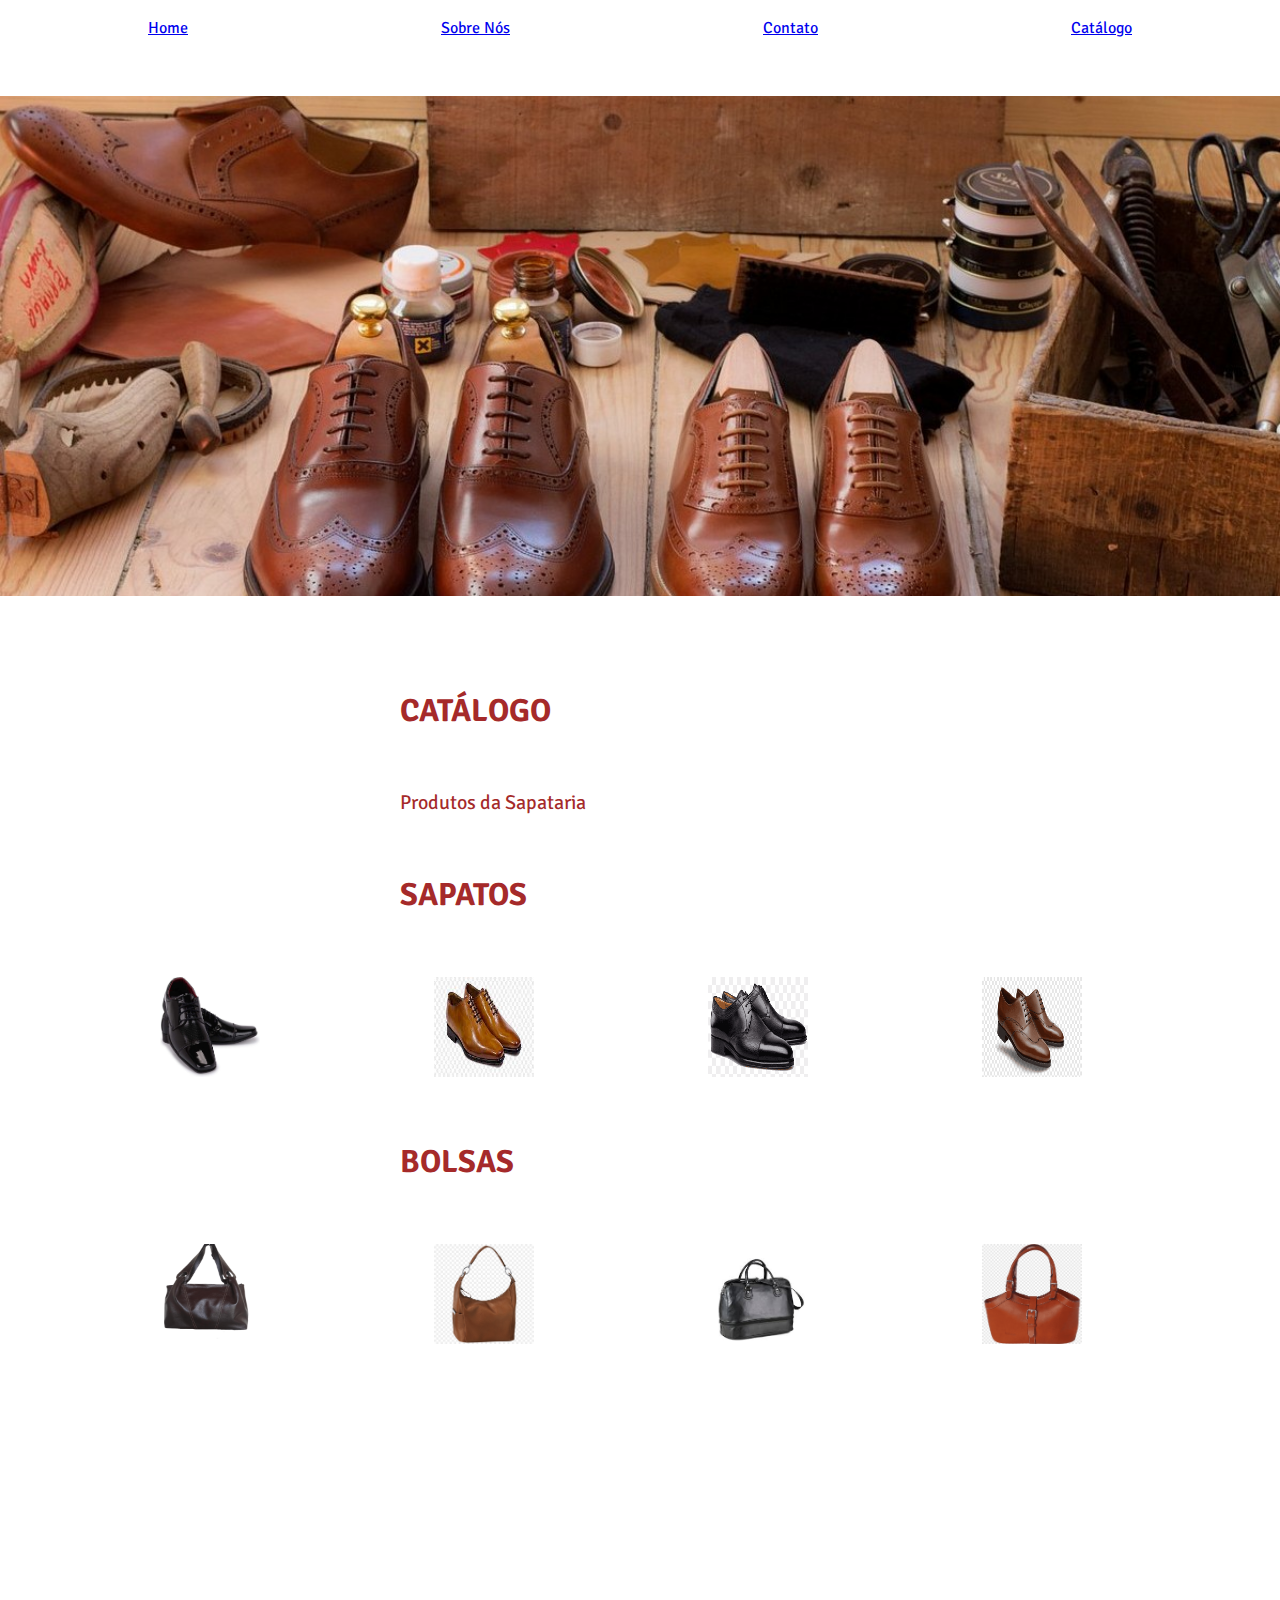
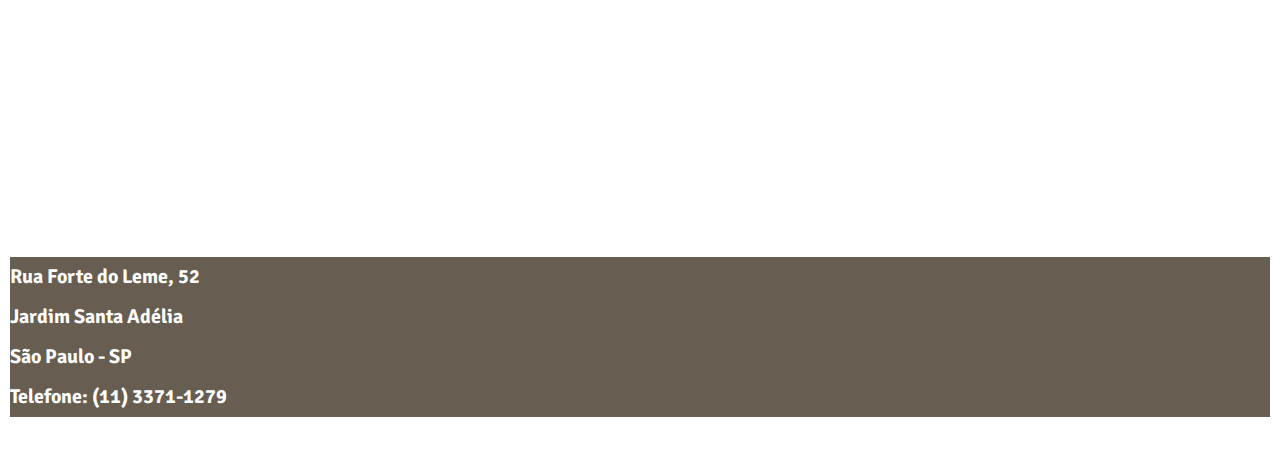
==== catalogo.html @ 6bf7f105 "Mensagem do commit" ====
<!DOCTYPE html>
<html lang="en">
<head> 
    <meta charset="UTF-8">
    <meta http-equiv="X-UA-Compatible" content="IE=edge">
    <meta name="viewport" content="width=device-width, initial-scale=1.0">
    <meta name="description" content="Conheça o nosso catálogo com nossos Produtos de excelência enorme e fique impressionado. ">
    <meta name="author" content="Renan Coelho da Silva Menezes">
    <link rel="stylesheet" href="css/reset.css">
    <link rel="stylesheet" href="css/style.css">
    <title>Document</title>
</head>
<body>
    
    <header>
        <link rel="stylesheet" href="style.css">
        <nav class="menu-navegacao">
        <ul>
            <li><a href="index.html"> Home</a></li>
            <li><a href="sobre-nos.html"> Sobre Nós</a></li>
            <li><a href="contato.html">Contato</a></li>
            <li><a href="catalogo.html">Catálogo</a></li>
        </ul>
        </nav>
        <img src="img/banneer.jpg" class="banner">
        <h1 class="titulo-pagina">CATÁLOGO</h1>
        <h2 class="sub-titulo">Produtos da Sapataria</h2>
    </header>

    <main>
        <section>
     <h1 class="titulo-pagina">SAPATOS</h1>
     <img src="img/sapato1.jpg" alt="Sapato" class="imagens-produtos">
     <img src="img/sapato2.jpg" alt="Sapato" class="imagens-produtos">
     <img src="img/sapato3.png" alt="Sapato" class="imagens-produtos">
     <img src="img/saapato4.png" alt="Sapato" class="imagens-produtos">

     <h1 class="titulo-pagina">BOLSAS</h1>
     <img src="img/bolsa.png" alt="Bolsa" class="imagens-produtos">
     <img src="img/bolsa2.jpg" alt="Bolsa" class="imagens-produtos">
     <img src="img/bolsa3.jpg" alt="Bolsa" class="imagens-produtos">
     <img src="img/bolsa4.png" alt="Bolsa" class="imagens-produtos">
        </section>
    </main>

    <footer class="rodapé">
        <p>Rua Forte do Leme, 52</p> 
        <p>Jardim Santa Adélia</p> 
        <p>São Paulo - SP</p> 
        <p>Telefone: (11) 3371-1279</p>
    </footer>
    
</body>
</html>
---- css/style.css ----
@import url('https://fonts.googleapis.com/css2?family=Signika+Negative:wght@500&display=swap');

body {
    font-family: Signika Negative, sans-serif;
    color: black
}

  .titulo-pagina {
    padding-left: 200px;
    font-size: 24pt;
    margin: 40px 0px 40px 0px;
    font-weight: bold;
  }
  .sub-titulo {
    padding-left: 200px;
    font-size: 18pt;
    margin: 40px 0px 40px 0px;
    line-height: 2;
  }
  .rodapé {
    text-align: center;
    font-size: 15pt;
    margin: 20px 0px 0px 0px;
    line-height: 2;
    background: #675D50;
    background-clip: content-box;
    font-family: Signika Negative, sans-serif;
    color: white
  }
  .titulo-contato {
    text-align: left;
    font-size: 20pt;
    margin: 10px 10px 10px 10px;
    line-height: 2;
    font-weight: bold;
  }
  .sub-contato {
    text-align: left;
    font-size: 14pt;
    margin: 10px 10px 10px 10px;
    line-height: 2;
    font-weight: bold;
  }
  .texto {
    text-align: left;
    font-size: 10pt;
    margin: 10px 10px 10px 10px;
    line-height: 2;
    font-weight: normal;
  }
  .texto-contato {
    text-align: left;
    font-size: 15pt;
    margin: 10px 10px 10px 10px;
    line-height: 2;
    font-weight: normal;
  }
  .menu-navegacao {
    width: 80%;
    margin: auto;
  }
  .menu-navegacao ul {
    display: flex;
    justify-content: space-between;
  }
  .menu-navegacao ul li {
    padding: 20px;
  }
  .imagens-produtos {
    padding-left: 150px;
    margin: 10px 10px 10px 10px;
    width: 100px;
    height: 100px;
  }
  .banner {
    width: 100%;
    height: 500px;
    margin: 40px 0px 40px 0px;
    object-fit: cover;
  }
  .imagens {
    padding-left: 450px;
    margin: 40px 40px 40px 40px;
    width: 100px;
    height: 100px;
  }

  .secao-contato {
    width:80%;
    margin: auto;
    display: flex;
    justify-content: space-between;
}

  .formulario-contato {
    width: 60%;
  }
  
  .formulario-contato label {
    width: 100%;
    display: block;
  }
  .formulario-contato input, .formulario-contato textarea {
  width: 100%;
  }

  @media screen and (max-widht: 600px) {
    .menu-navegacao, .titulo-pagina, .sub-titulo, .titulo-contato, .sub-contato, main, .formulario-contato {
      width: 100%;
    }
    .titulo-pagina {
      margin: 10px 0;
    }
    .titulo-contato {
     margin: 10px 0;
    }
    
    @media screen and (max-width: 380px) {
      .menu-navegacao ul li, .rodapé{
        padding: 10px;
      }
    }
  }
---- style.css ----
@import url('https://fonts.googleapis.com/css2?family=Signika+Negative:wght@500&display=swap');

body {
    font-family: Signika Negative, sans-serif;
    color:brown
}

  .titulo-pagina {
    padding-left: 400px;
    font-size: 24pt;
    margin: 40px 0px 40px 0px;
    line-height: 2;
    font-weight: bold;
  }
  .sub-titulo {
    padding-left: 400px;
    font-size: 15pt;
    margin: 40px 0px 40px 0px;
    line-height: 2;
  }
  .rodapé {
    text-align: left;
    font-size: 15pt;
    margin: 500px 10px 40px 10px;
    line-height: 2;
    font-weight: bold;
  }
  .titulo-contato {
    text-align: left;
    font-size: 24pt;
    margin: 10px 10px 10px 10px;
    line-height: 2;
    font-weight: bold;
  }
  .texto {
    text-align: left;
    font-size: 10pt;
    margin: 10px 10px 10px 10px;
    line-height: 2;
    font-weight: normal;
  }
  .texto-contato {
    text-align: left;
    font-size: 15pt;
    margin: 10px 10px 10px 10px;
    line-height: 2;
    font-weight: normal;
  }
  .menu-navegacao ul {
    display: flex;
    justify-content: space-between;
  }
  .menu-navegacao ul li {
    padding: 20px;
  }
  .imagens-produtos {
    padding-left: 150px;
    margin: 10px 10px 10px 10px;
    width: 100px;
    height: 100px;
  }
  .banner {
    width: 100%;
    height: 500px;
    margin: 40px 0px 40px 0px;
    object-fit: cover;
  }
  .imagens {
    padding-left: 450px;
    margin: 40px 40px 40px 40px;
    width: 100px;
    height: 100px;
  }
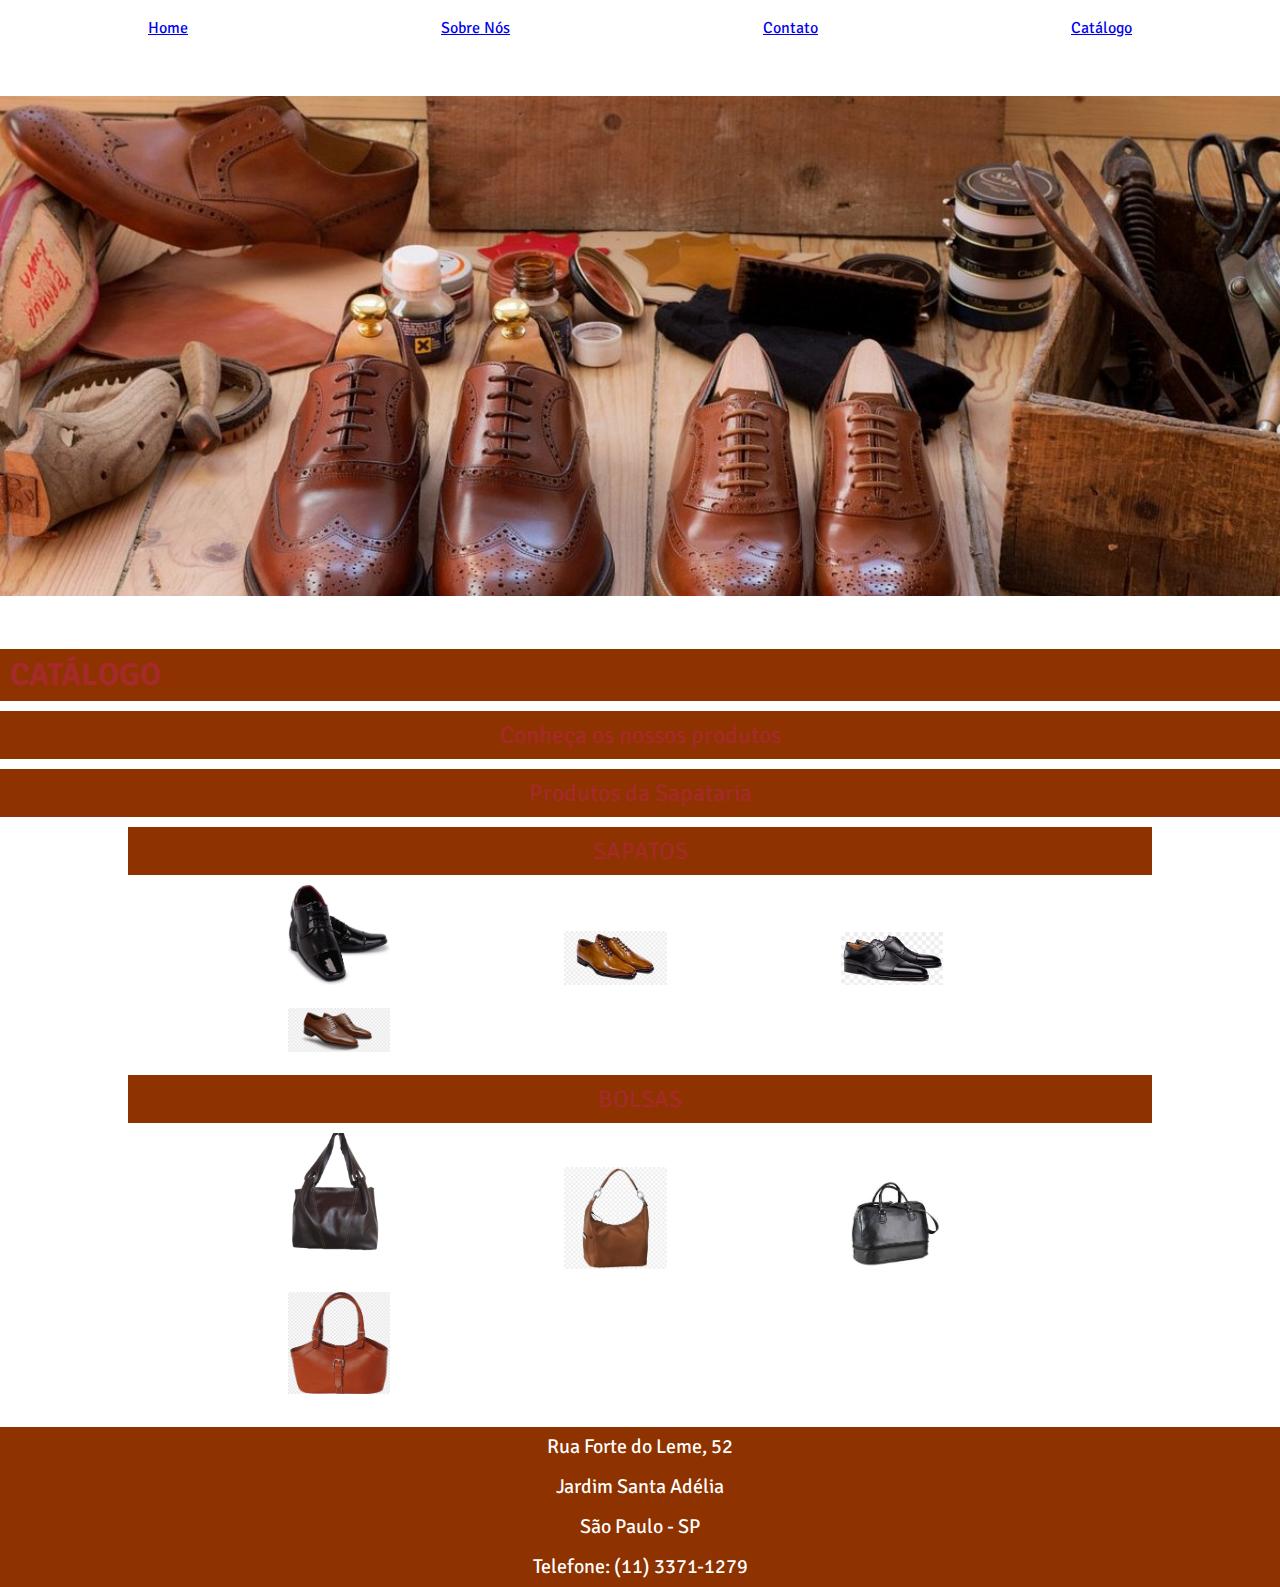
==== commit 69c994d4: "Alterando o Style, nome das classes  CSS do PORT-BR para ING" ====
--- a/catalogo.html
+++ b/catalogo.html
@@ -6,15 +6,15 @@
     <meta name="viewport" content="width=device-width, initial-scale=1.0">
     <meta name="description" content="Conheça o nosso catálogo com nossos Produtos de excelência enorme e fique impressionado. ">
     <meta name="author" content="Renan Coelho da Silva Menezes">
-    <link rel="stylesheet" href="css/reset.css">
-    <link rel="stylesheet" href="css/style.css">
+    <link rel="stylesheet" href="./css/reset.css">
+    <link rel="stylesheet" href="./css/style.css">
     <title>Document</title>
 </head>
 <body>
     
     <header>
         <link rel="stylesheet" href="style.css">
-        <nav class="menu-navegacao">
+        <nav class="navegation-menu">
         <ul>
             <li><a href="index.html"> Home</a></li>
             <li><a href="sobre-nos.html"> Sobre Nós</a></li>
@@ -22,28 +22,29 @@
             <li><a href="catalogo.html">Catálogo</a></li>
         </ul>
         </nav>
-        <img src="img/banneer.jpg" class="banner">
-        <h1 class="titulo-pagina">CATÁLOGO</h1>
-        <h2 class="sub-titulo">Produtos da Sapataria</h2>
+        <img src="./img/banneer.jpg" class="banner">
+        <h1 class="title-page">CATÁLOGO</h1>
+        <h2 class="sub-title">Conheça os nossos produtos</h2>
+        <h2 class="sub-title">Produtos da Sapataria</h2>
     </header>
 
     <main>
         <section>
-     <h1 class="titulo-pagina">SAPATOS</h1>
-     <img src="img/sapato1.jpg" alt="Sapato" class="imagens-produtos">
-     <img src="img/sapato2.jpg" alt="Sapato" class="imagens-produtos">
-     <img src="img/sapato3.png" alt="Sapato" class="imagens-produtos">
-     <img src="img/saapato4.png" alt="Sapato" class="imagens-produtos">
+     <h1 class="sub-title">SAPATOS</h1>
+     <img src="./img/sapato1.jpg" alt="Sapato" class="images-products">
+     <img src="./img/sapato2.jpg" alt="Sapato" class="images-products">
+     <img src="./img/sapato3.png" alt="Sapato" class="images-products">
+     <img src="./img/saapato4.png" alt="Sapato" class="images-products">
 
-     <h1 class="titulo-pagina">BOLSAS</h1>
-     <img src="img/bolsa.png" alt="Bolsa" class="imagens-produtos">
-     <img src="img/bolsa2.jpg" alt="Bolsa" class="imagens-produtos">
-     <img src="img/bolsa3.jpg" alt="Bolsa" class="imagens-produtos">
-     <img src="img/bolsa4.png" alt="Bolsa" class="imagens-produtos">
+     <h1 class="sub-title">BOLSAS</h1>
+     <img src="./img/bolsa.png" alt="Bolsa" class="images-products">
+     <img src="./img/bolsa2.jpg" alt="Bolsa" class="images-products">
+     <img src="./img/bolsa3.jpg" alt="Bolsa" class="images-products">
+     <img src="./img/bolsa4.png" alt="Bolsa" class="images-products">
         </section>
     </main>
 
-    <footer class="rodapé">
+    <footer class="baseboard">
         <p>Rua Forte do Leme, 52</p> 
         <p>Jardim Santa Adélia</p> 
         <p>São Paulo - SP</p> 
--- a/css/style.css
+++ b/css/style.css
@@ -1,123 +1,158 @@
 
   @import url('https://fonts.googleapis.com/css2?family=Signika+Negative:wght@500&display=swap');
 
+:root {
+  --main-color: #8E3200;
+  --font-color: #000000;
+  --title-color: #8E3200;
+}
+
 body {
     font-family: Signika Negative, sans-serif;
-    color: black
+    color: #ffffff
 }
 
-  .titulo-pagina {
-    padding-left: 200px;
+   main{
+    margin: auto;
+    width: 80%;
+   }
+
+  .title-page {
+    padding-left: 10px;
+    padding-bottom: 10px;
+    padding-top: 10px;
     font-size: 24pt;
-    margin: 40px 0px 40px 0px;
+    margin: 10px 0px 0px 0px;
     font-weight: bold;
+    background: var(--main-color);
   }
-  .sub-titulo {
-    padding-left: 200px;
+  .sub-title {
+    padding-left: 0px;
     font-size: 18pt;
-    margin: 40px 0px 40px 0px;
+    margin: 10px 0px 0px 0px;
     line-height: 2;
+    background: var(--main-color);
+    text-align: center;
   }
-  .rodapé {
+  .sub-text-title {
+    padding-left: 10px;
+    font-size: 20pt;
+    margin: 0px 0px 0px 0px;
+    line-height: 2;
+    color: var(--font-color);
+  }
+  .baseboard {
     text-align: center;
     font-size: 15pt;
     margin: 20px 0px 0px 0px;
     line-height: 2;
-    background: #675D50;
+    background: var(--main-color);
     background-clip: content-box;
     font-family: Signika Negative, sans-serif;
     color: white
   }
-  .titulo-contato {
+  .title-contact {
     text-align: left;
     font-size: 20pt;
-    margin: 10px 10px 10px 10px;
+    margin: 10px 0px 10px 0px;
+    padding-left: 10px;
     line-height: 2;
     font-weight: bold;
+    color: var(--main-color) ;
   }
-  .sub-contato {
+  .sub-contact {
     text-align: left;
     font-size: 14pt;
-    margin: 10px 10px 10px 10px;
+    margin: 10px 0px 10px 0px;
+    padding-left: 10px;
     line-height: 2;
     font-weight: bold;
+    color: var(--font-color);
   }
-  .texto {
+  .text {
     text-align: left;
     font-size: 10pt;
     margin: 10px 10px 10px 10px;
     line-height: 2;
     font-weight: normal;
   }
-  .texto-contato {
+  .text-contact {
     text-align: left;
     font-size: 15pt;
     margin: 10px 10px 10px 10px;
     line-height: 2;
     font-weight: normal;
   }
-  .menu-navegacao {
+  .navegation-menu {
     width: 80%;
     margin: auto;
   }
-  .menu-navegacao ul {
+  .navegation-menu ul {
     display: flex;
     justify-content: space-between;
   }
-  .menu-navegacao ul li {
+  .navegation-menu ul li {
     padding: 20px;
   }
-  .imagens-produtos {
+  .images-products {
     padding-left: 150px;
     margin: 10px 10px 10px 10px;
-    width: 100px;
-    height: 100px;
+    width: 10%;
+    height: 10%;
   }
   .banner {
     width: 100%;
     height: 500px;
-    margin: 40px 0px 40px 0px;
+    margin: 0px 0px 0px 0px;
     object-fit: cover;
   }
-  .imagens {
-    padding-left: 450px;
-    margin: 40px 40px 40px 40px;
-    width: 100px;
-    height: 100px;
+  .images {
+    margin: 10px 10px 10px 10px;
+    width: 25%;
+    height: 10%;
+    object-fit: cover;
+    display: block;
+    margin-left: auto;
+    margin-right: auto;
   }
 
-  .secao-contato {
+  .contact-section {
     width:80%;
     margin: auto;
     display: flex;
     justify-content: space-between;
+    color: var(--font-color);
 }
 
-  .formulario-contato {
+  .additional-information {
+    width: 30%;
+  }
+
+  .contact-form {
     width: 60%;
   }
   
-  .formulario-contato label {
+  .contact-form label {
     width: 100%;
     display: block;
   }
-  .formulario-contato input, .formulario-contato textarea {
+  .contact-form input, .contact-form textarea {
   width: 100%;
   }
 
   @media screen and (max-widht: 600px) {
-    .menu-navegacao, .titulo-pagina, .sub-titulo, .titulo-contato, .sub-contato, main, .formulario-contato {
+    .navegation-menu, .title-page, .sub-title, .sub-text, .title-contact, .sub-contact, main, .contact-form {
       width: 100%;
     }
-    .titulo-pagina {
+    .title-page {
       margin: 10px 0;
     }
-    .titulo-contato {
+    .title-contact {
      margin: 10px 0;
     }
     
     @media screen and (max-width: 380px) {
-      .menu-navegacao ul li, .rodapé{
+      .navegation-menu ul li, .baseboard{
         padding: 10px;
       }
     }
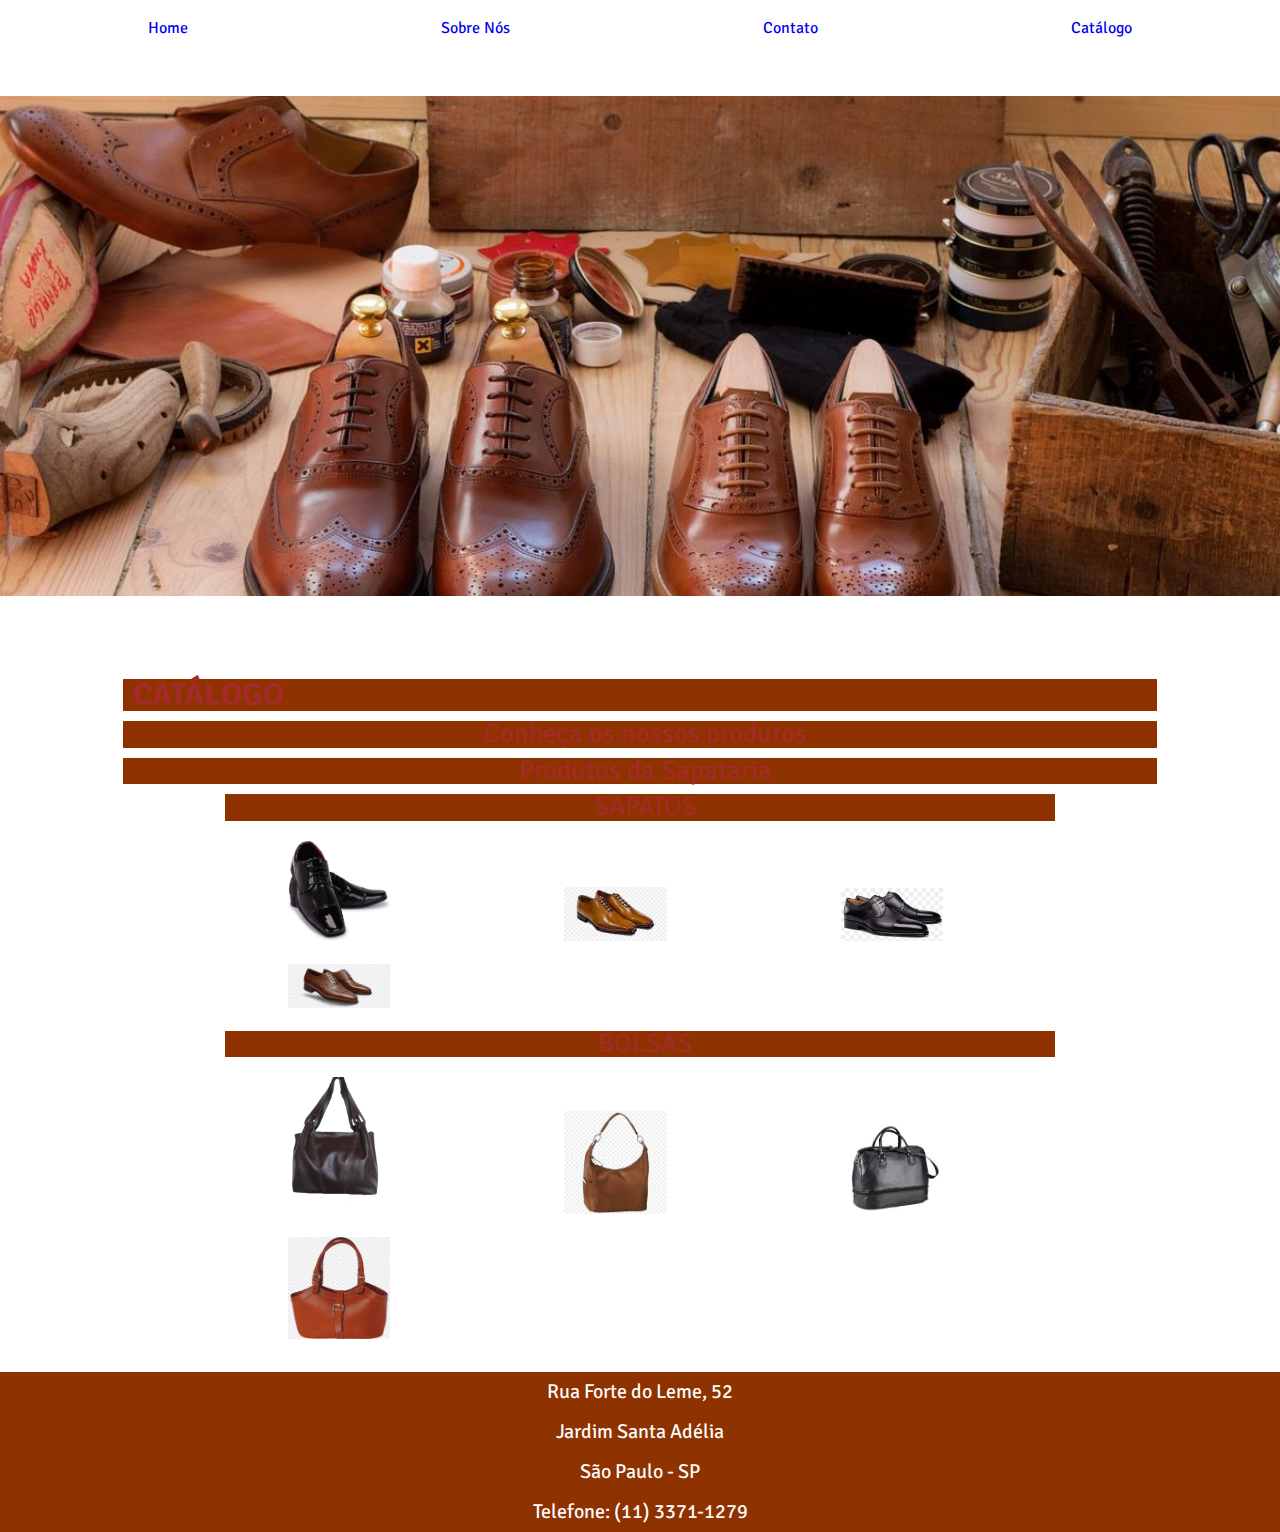
==== commit bdc6a33d: "Atualização do forms com select" ====
--- a/catalogo.html
+++ b/catalogo.html
@@ -16,10 +16,10 @@
         <link rel="stylesheet" href="style.css">
         <nav class="navegation-menu">
         <ul>
-            <li><a href="index.html"> Home</a></li>
-            <li><a href="sobre-nos.html"> Sobre Nós</a></li>
-            <li><a href="contato.html">Contato</a></li>
-            <li><a href="catalogo.html">Catálogo</a></li>
+            <li class="main-menu-link"><a href="index.html"> Home</a></li>
+            <li class="main-menu-link"><a href="sobre-nos.html"> Sobre Nós</a></li>
+            <li class="main-menu-link"><a href="contato.html">Contato</a></li>
+            <li class="main-menu-link"><a href="catalogo.html">Catálogo</a></li>
         </ul>
         </nav>
         <img src="./img/banneer.jpg" class="banner">
--- a/css/style.css
+++ b/css/style.css
@@ -18,29 +18,34 @@
    }
 
   .title-page {
+    margin: 40px auto 10px;
     padding-left: 10px;
-    padding-bottom: 10px;
-    padding-top: 10px;
+    width: 80%;
     font-size: 24pt;
-    margin: 10px 0px 0px 0px;
-    font-weight: bold;
+    font-weight: 700;
     background: var(--main-color);
   }
+
   .sub-title {
-    padding-left: 0px;
-    font-size: 18pt;
-    margin: 10px 0px 0px 0px;
-    line-height: 2;
+    margin: 10px auto 10px;
+    padding-left: 10px;
+    width: 80%;
+    font-size: 20pt;
     background: var(--main-color);
     text-align: center;
   }
+
   .sub-text-title {
     padding-left: 10px;
     font-size: 20pt;
     margin: 0px 0px 0px 0px;
-    line-height: 2;
     color: var(--font-color);
   }
+
+  .main-menu-link a {
+    text-decoration: none;
+  }
+
   .baseboard {
     text-align: center;
     font-size: 15pt;
@@ -51,24 +56,33 @@
     font-family: Signika Negative, sans-serif;
     color: white
   }
+
   .title-contact {
-    text-align: left;
+    margin: 40px auto 10px;
+    width: 80%;
+    font-size: 24pt;
+    font-weight: 700;
+    color: var(--main-color) ;
+  }
+
+  .sub-contact {
+    margin: 10px auto 10px;
+    width: 80%;
     font-size: 20pt;
-    margin: 10px 0px 10px 0px;
-    padding-left: 10px;
-    line-height: 2;
-    font-weight: bold;
-    color: var(--main-color) ;
-  }
-  .sub-contact {
-    text-align: left;
-    font-size: 14pt;
-    margin: 10px 0px 10px 0px;
-    padding-left: 10px;
-    line-height: 2;
-    font-weight: bold;
     color: var(--font-color);
   }
+
+  .contact-section {
+    width: 80%;
+    display: flex;
+    justify-content: space-between;
+    color: var(--font-color);
+  }
+
+  .opening-hours {
+    font-weight: 600;
+  }
+
   .text {
     text-align: left;
     font-size: 10pt;
@@ -76,6 +90,7 @@
     line-height: 2;
     font-weight: normal;
   }
+
   .text-contact {
     text-align: left;
     font-size: 15pt;
@@ -83,29 +98,35 @@
     line-height: 2;
     font-weight: normal;
   }
+
   .navegation-menu {
     width: 80%;
     margin: auto;
   }
+
   .navegation-menu ul {
     display: flex;
     justify-content: space-between;
   }
+
   .navegation-menu ul li {
     padding: 20px;
   }
+
   .images-products {
     padding-left: 150px;
     margin: 10px 10px 10px 10px;
     width: 10%;
     height: 10%;
   }
+
   .banner {
     width: 100%;
     height: 500px;
     margin: 0px 0px 0px 0px;
     object-fit: cover;
   }
+
   .images {
     margin: 10px 10px 10px 10px;
     width: 25%;
@@ -116,28 +137,50 @@
     margin-right: auto;
   }
 
-  .contact-section {
-    width:80%;
-    margin: auto;
-    display: flex;
-    justify-content: space-between;
-    color: var(--font-color);
-}
-
+  .images-social {
+    margin: 10px 0px 10px 0px;
+    width: 10%;
+    height: 10%;
+    object-fit: cover;
+    display: block;
+  }
+
+  .address-image {
+    width: 100%;
+  }
+ 
   .additional-information {
     width: 30%;
   }
 
+  select {
+     width: calc(100% + 8px);
+     line-height: 2;
+     margin: 5px 0;
+  }
+
   .contact-form {
-    width: 60%;
-  }
-  
+    width: 50%;
+  }
+
   .contact-form label {
     width: 100%;
     display: block;
   }
+
   .contact-form input, .contact-form textarea {
-  width: 100%;
+    width: 100%;
+    margin: 5px 0;
+  }
+
+  .contact-form textarea {
+    resize: none;
+  }
+
+  .button {
+    width: calc(100% + 8px);
+    line-height: 1.5;
+    margin: 10px 0;
   }
 
   @media screen and (max-widht: 600px) {
@@ -152,8 +195,8 @@
     }
     
     @media screen and (max-width: 380px) {
-      .navegation-menu ul li, .baseboard{
-        padding: 10px;
+      .navegation-menu li, .baseboard{
+        padding: 10px 5px;
       }
     }
   }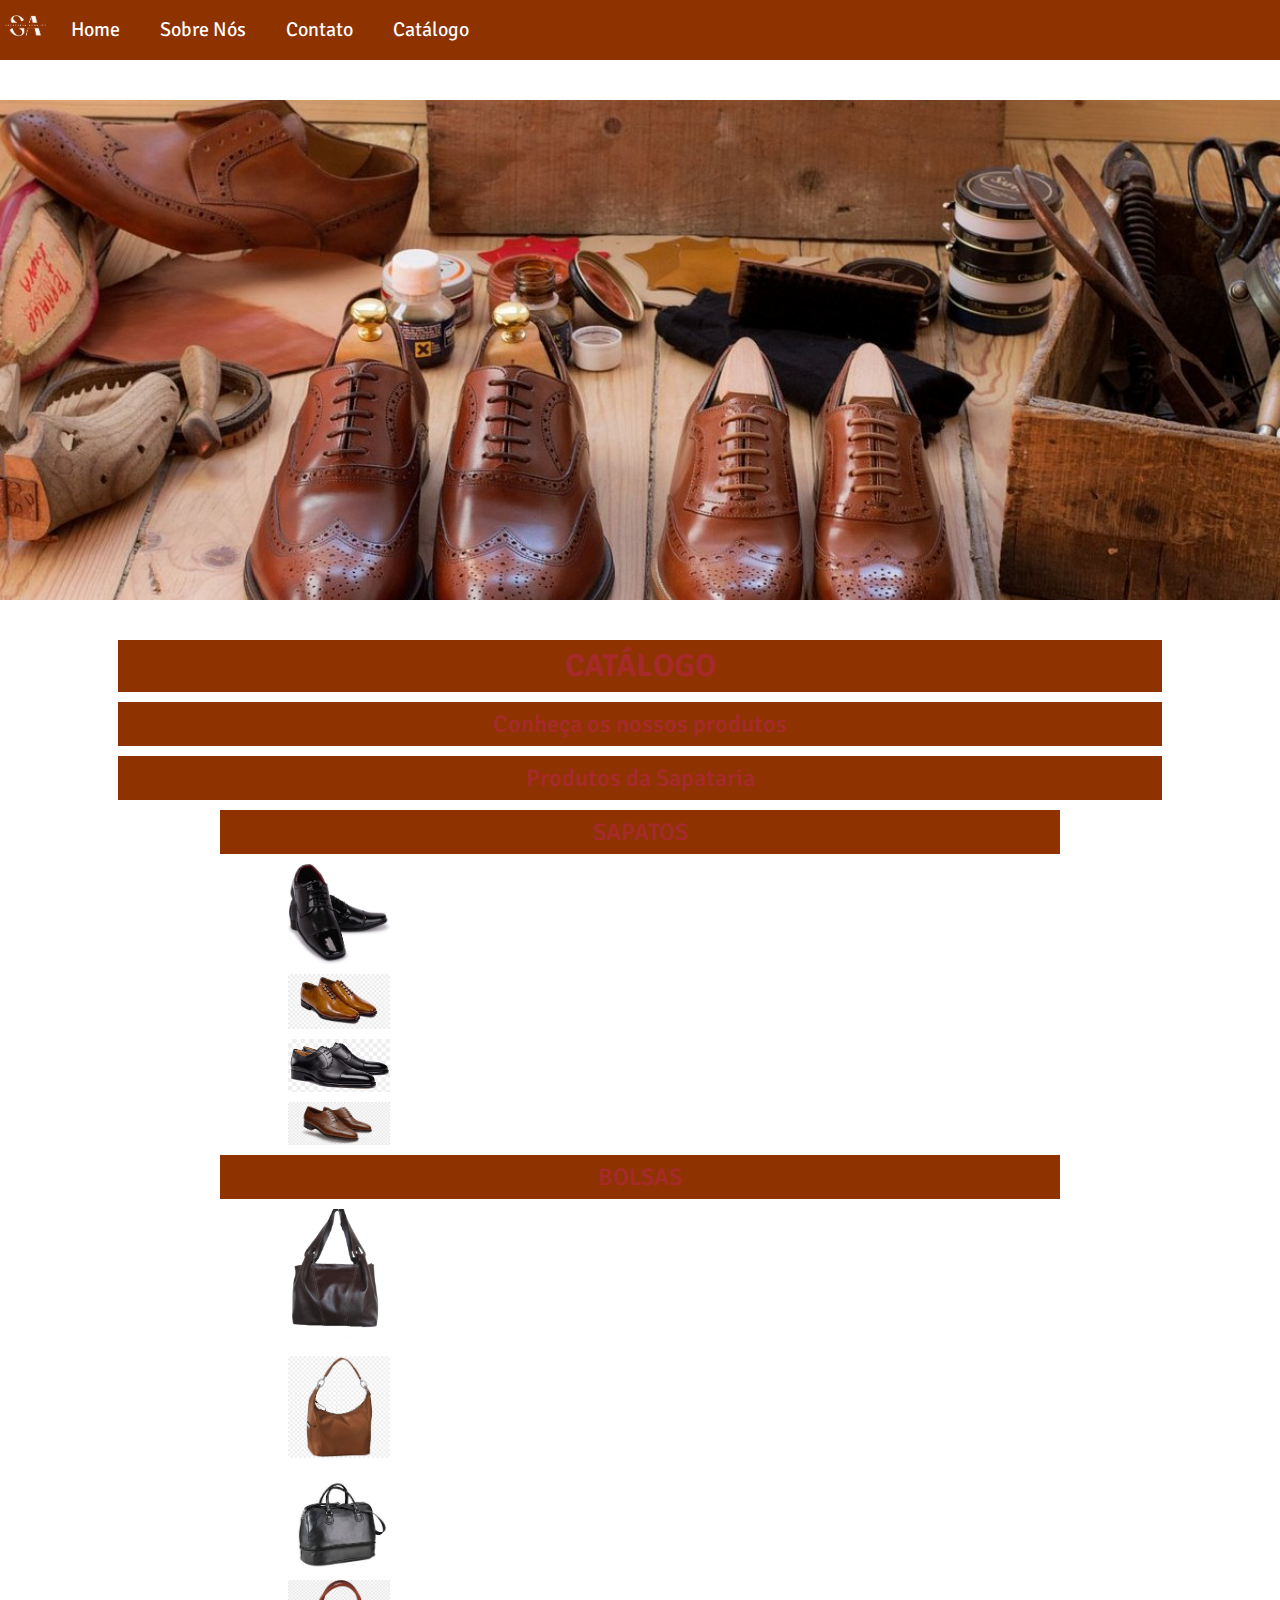
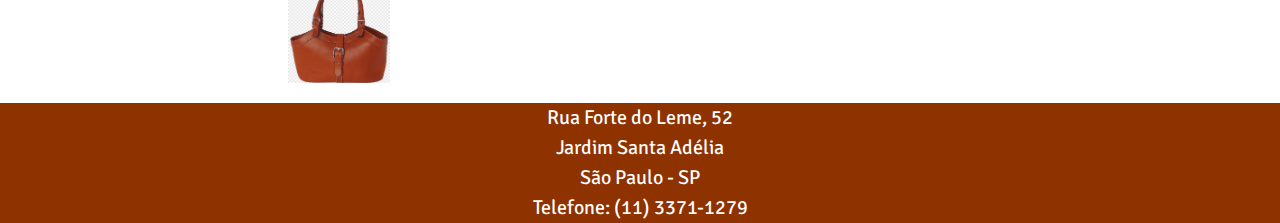
==== commit faeb5fcb: "Inserindo a logo, inserindo navbar a:houver" ====
--- a/catalogo.html
+++ b/catalogo.html
@@ -1,5 +1,5 @@
 <!DOCTYPE html>
-<html lang="en">
+<html lang="en"> 
 <head> 
     <meta charset="UTF-8">
     <meta http-equiv="X-UA-Compatible" content="IE=edge">
@@ -14,8 +14,9 @@
     
     <header>
         <link rel="stylesheet" href="style.css">
-        <nav class="navegation-menu">
+        <nav class="navegation-menu navbar">
         <ul>
+            <img src="./img/logo-sapataria.png" alt="Logo" class="logo-image">
             <li class="main-menu-link"><a href="index.html"> Home</a></li>
             <li class="main-menu-link"><a href="sobre-nos.html"> Sobre Nós</a></li>
             <li class="main-menu-link"><a href="contato.html">Contato</a></li>
--- a/css/style.css
+++ b/css/style.css
@@ -5,6 +5,7 @@
   --main-color: #8E3200;
   --font-color: #000000;
   --title-color: #8E3200;
+  --title-menu: #ffffff;
 }
 
 body {
@@ -18,19 +19,32 @@
    }
 
   .title-page {
-    margin: 40px auto 10px;
+    margin: 10px auto 10px;
     padding-left: 10px;
+    padding-top: 10px;
+    padding-bottom: 10px;
+    padding-right: 10px;
     width: 80%;
     font-size: 24pt;
-    font-weight: 700;
-    background: var(--main-color);
+    font-weight: 800;
+    text-align: center;
+    background: var(--main-color);
+  }
+
+  .content {
+    margin-left: 200px;
+    padding-left: 20px;
   }
 
   .sub-title {
     margin: 10px auto 10px;
     padding-left: 10px;
-    width: 80%;
-    font-size: 20pt;
+    padding-top: 10px;
+    padding-bottom: 10px;
+    padding-right: 10px;
+    width: 80%;
+    font-size: 18pt;
+    font-weight: 600;
     background: var(--main-color);
     text-align: center;
   }
@@ -50,7 +64,7 @@
     text-align: center;
     font-size: 15pt;
     margin: 20px 0px 0px 0px;
-    line-height: 2;
+    line-height: 1.5;
     background: var(--main-color);
     background-clip: content-box;
     font-family: Signika Negative, sans-serif;
@@ -81,6 +95,7 @@
 
   .opening-hours {
     font-weight: 600;
+    margin: 10px 10px 20px 0px;
   }
 
   .text {
@@ -100,13 +115,15 @@
   }
 
   .navegation-menu {
-    width: 80%;
+    width: 100%;
+    font-size: 15pt;
     margin: auto;
+    background: var(--main-color);
   }
 
   .navegation-menu ul {
     display: flex;
-    justify-content: space-between;
+    justify-content:left;
   }
 
   .navegation-menu ul li {
@@ -136,6 +153,22 @@
     margin-left: auto;
     margin-right: auto;
   }
+  .logo-image {
+    width: 4%;
+    height: 10%;
+    object-fit: cover;
+    display: block;
+  }
+
+  /*.logo-imagee {
+    height: 20%;
+    width: 10%;
+    position: absolute;
+    top: 0;
+    left: 0;
+    background-color: #111;
+    overflow-x: hidden;
+  }*/
 
   .images-social {
     margin: 10px 0px 10px 0px;
@@ -146,15 +179,29 @@
   }
 
   .address-image {
-    width: 100%;
+    width: 80%;
+    margin: 0px 0px 15px 0px;
   }
  
   .additional-information {
     width: 30%;
   }
+  .navbar a {
+    text-decoration: none;
+    padding-bottom: 5px;
+    color: var(--title-menu);
+  }
+
+  .navbar a:hover {
+    border-bottom: var(--title-menu) solid 2px;
+  }
+
+  .contact-form input, .contact-form textarea, .contact-form select, .contact-form button {
+   box-sizing: border-box;
+  }
 
   select {
-     width: calc(100% + 8px);
+     width: 100%;
      line-height: 2;
      margin: 5px 0;
   }
@@ -175,13 +222,18 @@
 
   .contact-form textarea {
     resize: none;
-  }
-
-  .button {
-    width: calc(100% + 8px);
+    height: 4rem;
+  }
+
+  button {
+    width: 100%;
     line-height: 1.5;
     margin: 10px 0;
-  }
+    box-shadow: #2e2e2e 2px 2px 2px;
+    border-radius: 2px;
+    border: none;
+  }
+
 
   @media screen and (max-widht: 600px) {
     .navegation-menu, .title-page, .sub-title, .sub-text, .title-contact, .sub-contact, main, .contact-form {
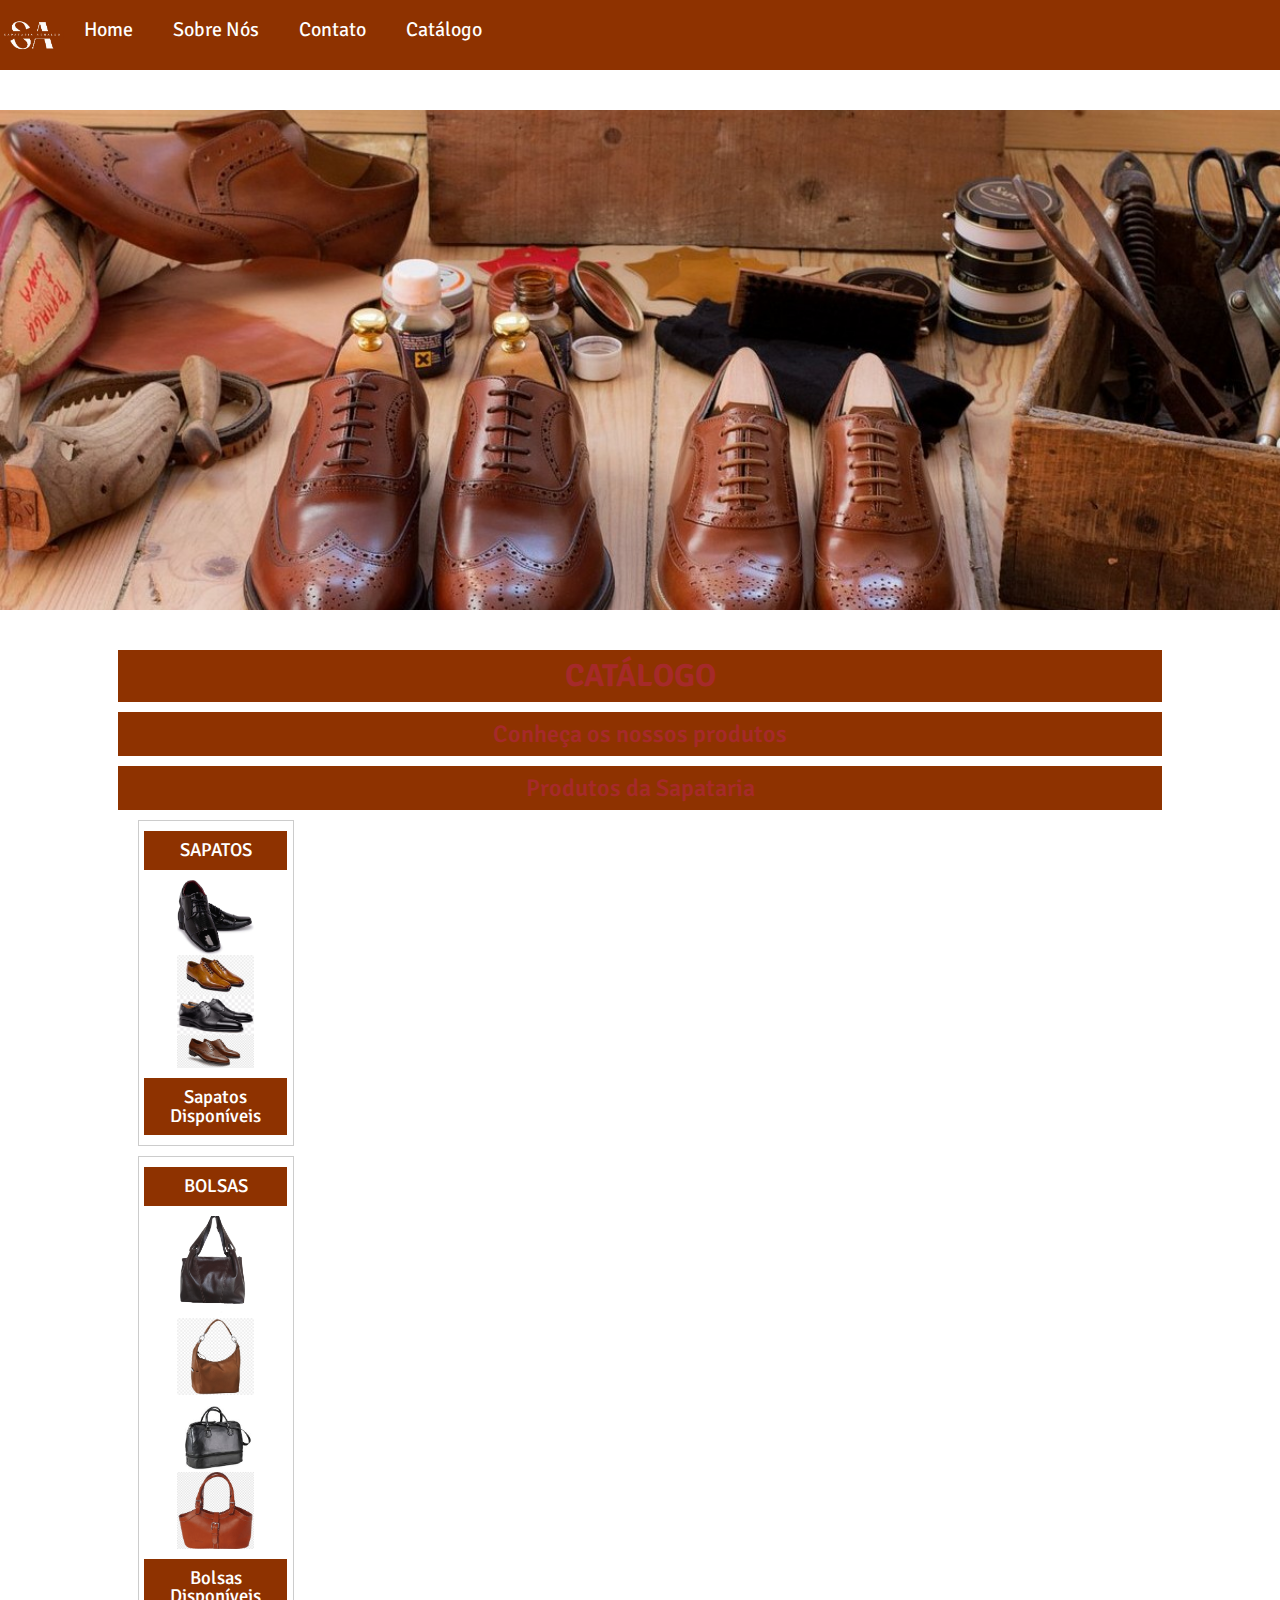
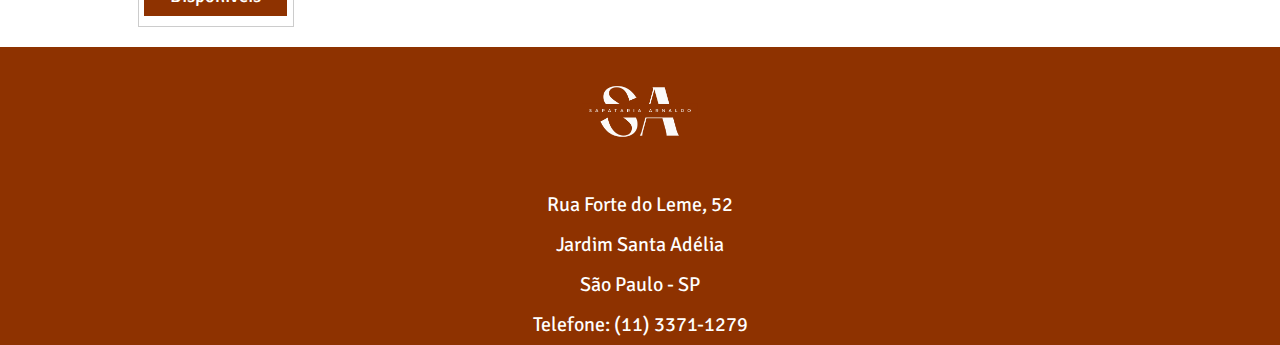
==== commit f7e0d901: "Padronização de código(Qualidade do software), corrigindo problemas e revisando práticas" ====
--- a/catalogo.html
+++ b/catalogo.html
@@ -30,26 +30,36 @@
     </header>
 
     <main>
-        <section>
-     <h1 class="sub-title">SAPATOS</h1>
-     <img src="./img/sapato1.jpg" alt="Sapato" class="images-products">
-     <img src="./img/sapato2.jpg" alt="Sapato" class="images-products">
-     <img src="./img/sapato3.png" alt="Sapato" class="images-products">
-     <img src="./img/saapato4.png" alt="Sapato" class="images-products">
+    <section>
 
-     <h1 class="sub-title">BOLSAS</h1>
-     <img src="./img/bolsa.png" alt="Bolsa" class="images-products">
-     <img src="./img/bolsa2.jpg" alt="Bolsa" class="images-products">
-     <img src="./img/bolsa3.jpg" alt="Bolsa" class="images-products">
-     <img src="./img/bolsa4.png" alt="Bolsa" class="images-products">
-        </section>
+        <div class="gallery">
+        <div class="desc">SAPATOS</div>
+        <img src="./img/sapato1.jpg" alt="Sapato" class="images-products">
+        <img src="./img/sapato2.jpg" alt="Sapato" class="images-products">
+        <img src="./img/sapato3.png" alt="Sapato" class="images-products">
+        <img src="./img/saapato4.png" alt="Sapato" class="images-products">
+        <div class="desc">Sapatos Disponíveis</div>
+        </div>
+
+        <div class="gallery">
+        <div class="desc">BOLSAS</div>
+        <img src="./img/bolsa.png" alt="Bolsa" class="images-products">
+        <img src="./img/bolsa2.jpg" alt="Bolsa" class="images-products">
+        <img src="./img/bolsa3.jpg" alt="Bolsa" class="images-products">
+        <img src="./img/bolsa4.png" alt="Bolsa" class="images-products">
+        <div class="desc">Bolsas Disponíveis</div>
+        </div>
+        
+    </section>
     </main>
 
     <footer class="baseboard">
+        <img src="./img/logo-sapataria.png" alt="Logo" class="logo-image-baseboard">
         <p>Rua Forte do Leme, 52</p> 
         <p>Jardim Santa Adélia</p> 
         <p>São Paulo - SP</p> 
         <p>Telefone: (11) 3371-1279</p>
+        
     </footer>
     
 </body>
--- a/css/style.css
+++ b/css/style.css
@@ -64,7 +64,7 @@
     text-align: center;
     font-size: 15pt;
     margin: 20px 0px 0px 0px;
-    line-height: 1.5;
+    line-height: 2;
     background: var(--main-color);
     background-clip: content-box;
     font-family: Signika Negative, sans-serif;
@@ -118,6 +118,7 @@
     width: 100%;
     font-size: 15pt;
     margin: auto;
+    line-height: 1;
     background: var(--main-color);
   }
 
@@ -131,10 +132,11 @@
   }
 
   .images-products {
-    padding-left: 150px;
-    margin: 10px 10px 10px 10px;
-    width: 10%;
-    height: 10%;
+    display: block;
+    margin-left: auto;
+    margin-right: auto;
+    width: 10%;
+    object-fit: cover;
   }
 
   .banner {
@@ -146,7 +148,7 @@
 
   .images {
     margin: 10px 10px 10px 10px;
-    width: 25%;
+    width: 15%;
     height: 10%;
     object-fit: cover;
     display: block;
@@ -154,10 +156,23 @@
     margin-right: auto;
   }
   .logo-image {
-    width: 4%;
-    height: 10%;
-    object-fit: cover;
-    display: block;
+    width: 5%;
+    height: 70px;
+    object-fit: cover;
+  }
+
+  .logo-image-baseboard {
+    /*width: 10%;
+    height: auto;
+    margin: auto;
+    object-fit: cover;
+    display: block;*/
+    margin: 10px 10px 10px 10px;
+    width: 10%;
+    object-fit: cover;
+    display: block;
+    margin-left: auto;
+    margin-right: auto;
   }
 
   /*.logo-imagee {
@@ -177,6 +192,36 @@
     object-fit: cover;
     display: block;
   }
+  
+  div.gallery {
+    margin: 10px;
+    border: 1px solid #ccc;
+    width: 15%;
+  }
+
+  div.gallery:hover {
+    border: 1px solid #777;
+  }
+
+  div.gallery img {
+    width: 50%;
+    height: auto;
+  }
+
+  div.desc {
+    text-align: center;
+    color: var(--title-menu);
+    margin: 10px auto 10px;
+    padding-left: 10px;
+    padding-top: 10px;
+    padding-bottom: 10px;
+    padding-right: 10px;
+    width: 80%;
+    height: auto;
+    font-size: 14pt;
+    font-weight: 500;
+    background: var(--main-color);
+  } 
 
   .address-image {
     width: 80%;
@@ -236,7 +281,7 @@
 
 
   @media screen and (max-widht: 600px) {
-    .navegation-menu, .title-page, .sub-title, .sub-text, .title-contact, .sub-contact, main, .contact-form {
+    .navegation-menu, .title-page, .sub-title, .sub-text, .title-contact, .sub-contact, main, .contact-form, .gallery, .desc {
       width: 100%;
     }
     .title-page {
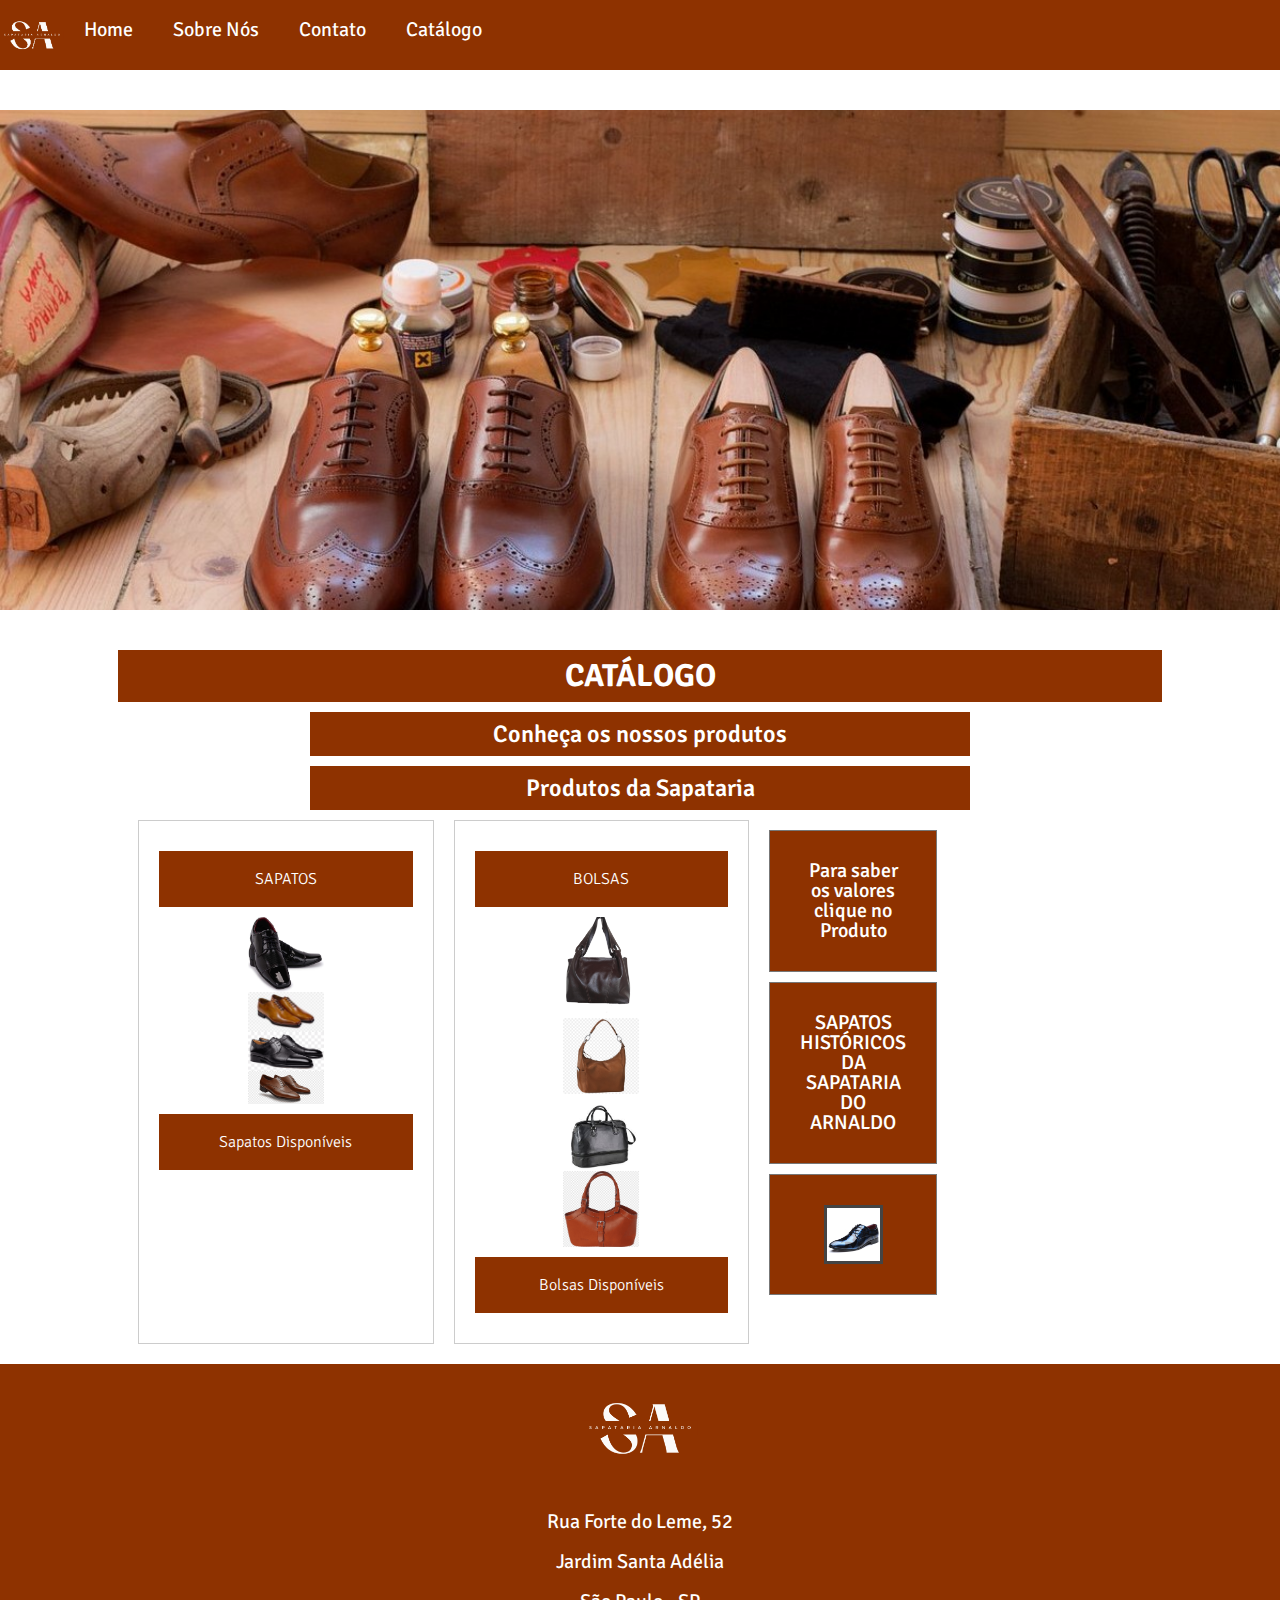
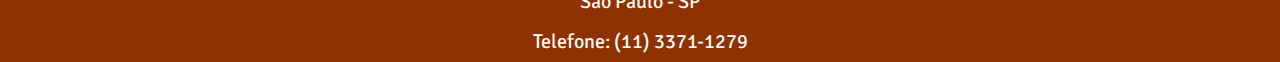
==== commit 3c593661: "inserindo pseudo-classes" ====
--- a/catalogo.html
+++ b/catalogo.html
@@ -1,7 +1,7 @@
 <!DOCTYPE html>
 <html lang="en"> 
 <head> 
-    <meta charset="UTF-8">
+    <meta charset="UTF-8"> 
     <meta http-equiv="X-UA-Compatible" content="IE=edge">
     <meta name="viewport" content="width=device-width, initial-scale=1.0">
     <meta name="description" content="Conheça o nosso catálogo com nossos Produtos de excelência enorme e fique impressionado. ">
@@ -14,51 +14,66 @@
     
     <header>
         <link rel="stylesheet" href="style.css">
-        <nav class="navegation-menu navbar">
-        <ul>
-            <img src="./img/logo-sapataria.png" alt="Logo" class="logo-image">
-            <li class="main-menu-link"><a href="index.html"> Home</a></li>
-            <li class="main-menu-link"><a href="sobre-nos.html"> Sobre Nós</a></li>
-            <li class="main-menu-link"><a href="contato.html">Contato</a></li>
-            <li class="main-menu-link"><a href="catalogo.html">Catálogo</a></li>
-        </ul>
+            <nav class="navegation-menu navbar">
+            <ul>
+                <img src="./img/logo-sapataria.png" alt="Logo" class="logo-image">
+                    <li class="main-menu-link"><a href="index.html"> Home</a></li>
+                    <li class="main-menu-link"><a href="sobre-nos.html"> Sobre Nós</a></li>
+                    <li class="main-menu-link"><a href="contato.html">Contato</a></li>
+                    <li class="main-menu-link"><a href="catalogo.html">Catálogo</a></li>
+            </ul>
         </nav>
-        <img src="./img/banneer.jpg" class="banner">
-        <h1 class="title-page">CATÁLOGO</h1>
-        <h2 class="sub-title">Conheça os nossos produtos</h2>
-        <h2 class="sub-title">Produtos da Sapataria</h2>
+            <img src="./img/banneer.jpg" class="banner">
+                <h1 class="title-page">CATÁLOGO</h1>
+                <h2 class="sub-title">Conheça os nossos produtos</h2>
+                <h2 class="sub-title">Produtos da Sapataria</h2>
     </header>
 
     <main>
-    <section>
+    <section class="catalog-products">
 
         <div class="gallery">
-        <div class="desc">SAPATOS</div>
-        <img src="./img/sapato1.jpg" alt="Sapato" class="images-products">
-        <img src="./img/sapato2.jpg" alt="Sapato" class="images-products">
-        <img src="./img/sapato3.png" alt="Sapato" class="images-products">
-        <img src="./img/saapato4.png" alt="Sapato" class="images-products">
-        <div class="desc">Sapatos Disponíveis</div>
+        <div class="desc-catalogo">SAPATOS</div>
+            <img src="./img/sapato1.jpg" alt="Sapato" class="images-products">
+            <img src="./img/sapato2.jpg" alt="Sapato" class="images-products">
+            <img src="./img/sapato3.png" alt="Sapato" class="images-products">
+            <img src="./img/saapato4.png" alt="Sapato" class="images-products">
+            <div class="desc-catalogo">Sapatos Disponíveis</div>
         </div>
 
         <div class="gallery">
-        <div class="desc">BOLSAS</div>
-        <img src="./img/bolsa.png" alt="Bolsa" class="images-products">
-        <img src="./img/bolsa2.jpg" alt="Bolsa" class="images-products">
-        <img src="./img/bolsa3.jpg" alt="Bolsa" class="images-products">
-        <img src="./img/bolsa4.png" alt="Bolsa" class="images-products">
-        <div class="desc">Bolsas Disponíveis</div>
+        <div class="desc-catalogo">BOLSAS</div>
+            <img src="./img/bolsa.png" alt="Bolsa" class="images-products">
+            <img src="./img/bolsa2.jpg" alt="Bolsa" class="images-products">
+            <img src="./img/bolsa3.jpg" alt="Bolsa" class="images-products">
+            <img src="./img/bolsa4.png" alt="Bolsa" class="images-products">
+            <div class="desc-catalogo">Bolsas Disponíveis</div>
         </div>
+
+        <aside class="additional-information">
+                <div class="desc-catalogo-info">
+                    <h2>Para saber os valores clique no Produto</h2>
+                </div>
+
+                <div class="desc-catalogo-info">
+                    <h2>SAPATOS HISTÓRICOS DA SAPATARIA DO ARNALDO</h2>
+                </div>
+
+                <div class="desc-catalogo-info">
+                    <img src="./img/sapato-historico.jpg" alt="Sapato" class="image-catalog">
+                </div>
+
+        </aside>
         
     </section>
     </main>
 
     <footer class="baseboard">
         <img src="./img/logo-sapataria.png" alt="Logo" class="logo-image-baseboard">
-        <p>Rua Forte do Leme, 52</p> 
-        <p>Jardim Santa Adélia</p> 
-        <p>São Paulo - SP</p> 
-        <p>Telefone: (11) 3371-1279</p>
+            <p>Rua Forte do Leme, 52</p> 
+            <p>Jardim Santa Adélia</p> 
+            <p>São Paulo - SP</p> 
+            <p>Telefone: (11) 3371-1279</p>
         
     </footer>
     
--- a/css/style.css
+++ b/css/style.css
@@ -10,12 +10,17 @@
 
 body {
     font-family: Signika Negative, sans-serif;
-    color: #ffffff
+    color: #000000
 }
 
    main{
     margin: auto;
     width: 80%;
+   }
+
+   p.intro::first-letter {
+    color: var(--title-color);
+    font-size: 200%;
    }
 
   .title-page {
@@ -28,6 +33,7 @@
     font-size: 24pt;
     font-weight: 800;
     text-align: center;
+    color: var(--title-menu);
     background: var(--main-color);
   }
 
@@ -42,11 +48,12 @@
     padding-top: 10px;
     padding-bottom: 10px;
     padding-right: 10px;
-    width: 80%;
+    width: 50%;
     font-size: 18pt;
     font-weight: 600;
     background: var(--main-color);
     text-align: center;
+    color: var(--title-menu);
   }
 
   .sub-text-title {
@@ -106,6 +113,15 @@
     font-weight: normal;
   }
 
+  .text-about-us {
+    text-align: center;
+    font-size: 20pt;
+    margin: auto;
+    line-height: 1;
+    font-weight: normal;
+    color:var(--font-color);
+  }
+
   .text-contact {
     text-align: left;
     font-size: 15pt;
@@ -158,6 +174,7 @@
   .logo-image {
     width: 5%;
     height: 70px;
+    display: flex;
     object-fit: cover;
   }
 
@@ -187,41 +204,78 @@
 
   .images-social {
     margin: 10px 0px 10px 0px;
-    width: 10%;
+    width: 30%;
     height: 10%;
     object-fit: cover;
     display: block;
+  }
+  .catalog-products {
+    width: 80%;
+    display: flex;
+    justify-content: space-between;
+    color: var(--font-color);
+  }
+
+  .image-catalog {
+    width: 50%;
+    height: 10%;
+    margin: auto;
+    display: block;
+    object-fit: cover;
+    border: 3px solid #444444;
   }
   
   div.gallery {
-    margin: 10px;
+    margin: 0px 10px 0px 10px;
+    padding-left: 20px;
+    padding-top: 20px;
+    padding-bottom: 20px;
+    padding-right: 20px;
     border: 1px solid #ccc;
-    width: 15%;
+    width: 50%;
   }
 
   div.gallery:hover {
     border: 1px solid #777;
+    margin: auto;
   }
 
   div.gallery img {
-    width: 50%;
+    width: 30%;
     height: auto;
   }
 
-  div.desc {
+  div.desc-catalogo {
     text-align: center;
     color: var(--title-menu);
     margin: 10px auto 10px;
-    padding-left: 10px;
-    padding-top: 10px;
-    padding-bottom: 10px;
-    padding-right: 10px;
-    width: 80%;
+    padding-left: 20px;
+    padding-top: 20px;
+    padding-bottom: 20px;
+    padding-right: 20px;
+    width: auto;
     height: auto;
-    font-size: 14pt;
+    font-size: 12pt;
+    font-weight: 100;
+    background: var(--main-color);
+  } 
+
+  div.desc-catalogo-info {
+    text-align: center;
+    color: var(--title-menu);
+    margin: 10px;
+    padding-left: 30px;
+    padding-top: 30px;
+    padding-bottom: 30px;
+    padding-right: 30px;
+    width: auto;
+    height: auto;
+    font-size: 15pt;
     font-weight: 500;
     background: var(--main-color);
-  } 
+    display: flex;
+    border: 1px solid #777;
+  }
 
   .address-image {
     width: 80%;
@@ -281,7 +335,7 @@
 
 
   @media screen and (max-widht: 600px) {
-    .navegation-menu, .title-page, .sub-title, .sub-text, .title-contact, .sub-contact, main, .contact-form, .gallery, .desc {
+    .navegation-menu, .title-page, .sub-title, .sub-text, .title-contact, .sub-contact, main, .contact-form, div.gallery, .div.desc-catalogo {
       width: 100%;
     }
     .title-page {
